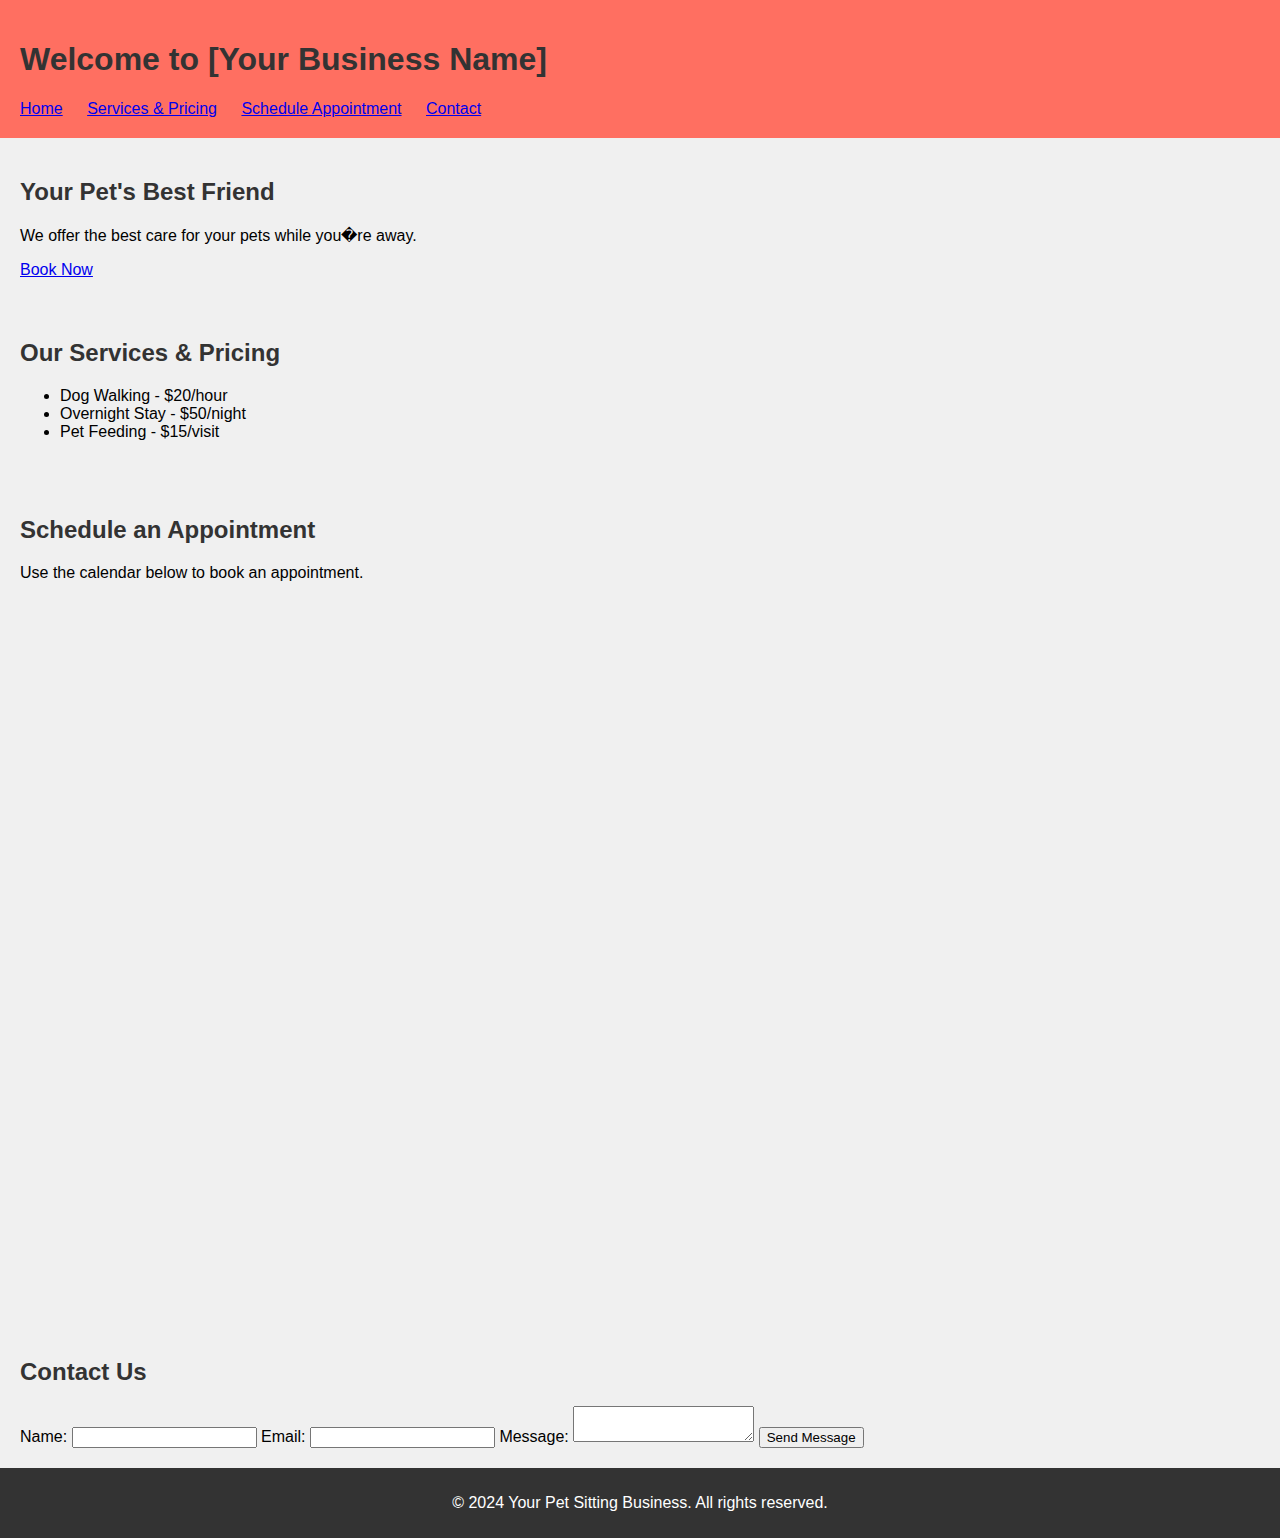
==== index.html @ a37cc5fd "Add files via upload" ====
<!DOCTYPE html>
<html lang="en">
<head>
    <meta charset="UTF-8">
    <meta name="viewport" content="width=device-width, initial-scale=1.0">
    <title>Pet Sitting Business</title>
    <link rel="stylesheet" href="styles.css">
</head>
<body>
    <header>
        <h1>Welcome to [Your Business Name]</h1>
        <nav>
            <ul>
                <li><a href="#home">Home</a></li>
                <li><a href="#services">Services & Pricing</a></li>
                <li><a href="#booking">Schedule Appointment</a></li>
                <li><a href="#contact">Contact</a></li>
            </ul>
        </nav>
    </header>

    <section id="home">
        <h2>Your Pet's Best Friend</h2>
        <p>We offer the best care for your pets while you�re away.</p>
        <a href="#booking" class="cta-button">Book Now</a>
    </section>

    <section id="services">
        <h2>Our Services & Pricing</h2>
        <ul>
            <li>Dog Walking - $20/hour</li>
            <li>Overnight Stay - $50/night</li>
            <li>Pet Feeding - $15/visit</li>
        </ul>
    </section>

    <section id="booking">
        <h2>Schedule an Appointment</h2>
        <p>Use the calendar below to book an appointment.</p>
        <!-- Calendly inline widget begin -->
        <div class="calendly-inline-widget" data-url="https://calendly.com/yinjason13/overnight-stay?text_color=0c7526&primary_color=b5e6ff" style="min-width:320px;height:700px;"></div>
        <script type="text/javascript" src="https://assets.calendly.com/assets/external/widget.js" async></script>
        <!-- Calendly inline widget end -->
    </section>

    <section id="contact">
        <h2>Contact Us</h2>
        <form action="https://formspree.io/YOUR_EMAIL" method="POST">
            <label for="name">Name:</label>
            <input type="text" id="name" name="name">

            <label for="email">Email:</label>
            <input type="email" id="email" name="_replyto">

            <label for="message">Message:</label>
            <textarea id="message" name="message"></textarea>

            <button type="submit">Send Message</button>
        </form>
    </section>

    <footer>
        <p>&copy; 2024 Your Pet Sitting Business. All rights reserved.</p>
    </footer>
</body>
</html>
---- styles.css ----
body {
    font-family: Arial, sans-serif;
    margin: 0;
    padding: 0;
    background-color: #f0f0f0;
}

header {
    background-color: #ff6f61;
    color: white;
    padding: 20px;
}

nav ul {
    list-style-type: none;
    padding: 0;
    margin: 0;
}

nav ul li {
    display: inline;
    margin-right: 20px;
}

h1, h2 {
    color: #333;
}

section {
    padding: 20px;
}

footer {
    background-color: #333;
    color: white;
    text-align: center;
    padding: 10px;
}
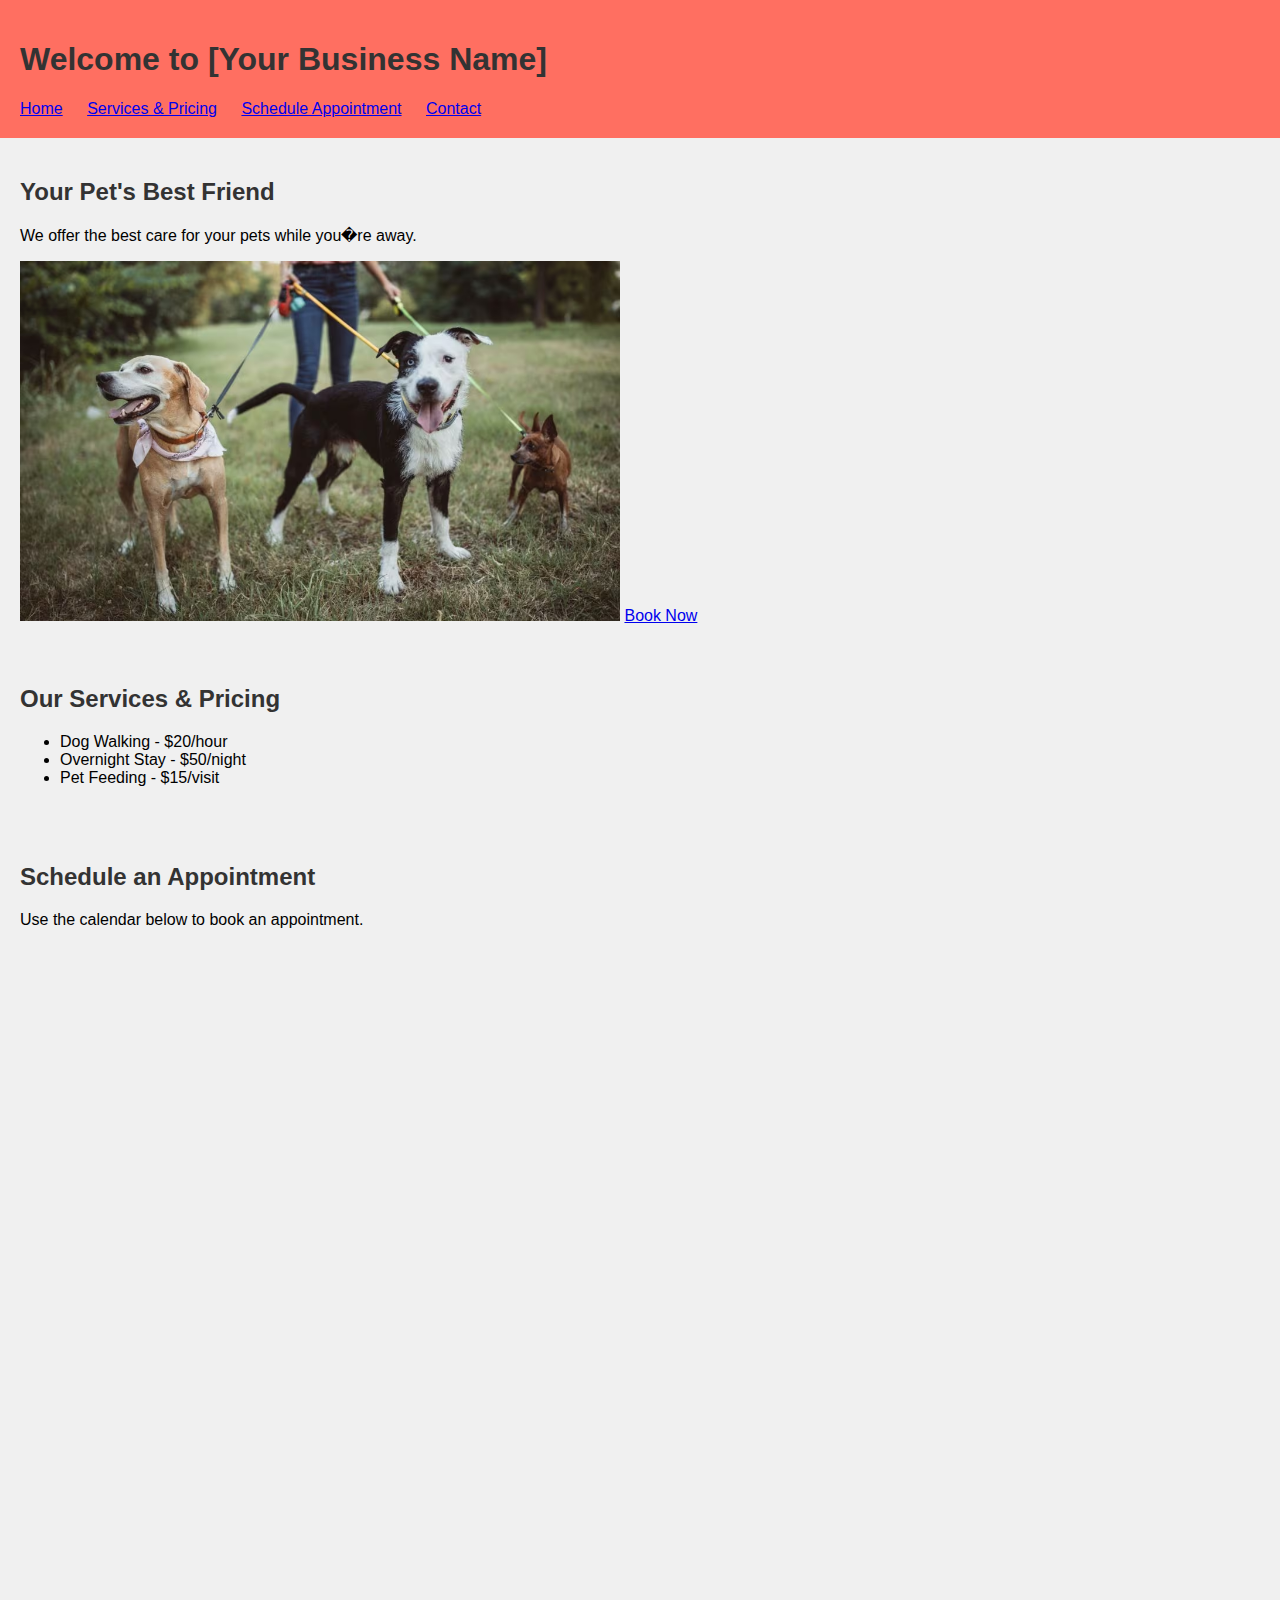
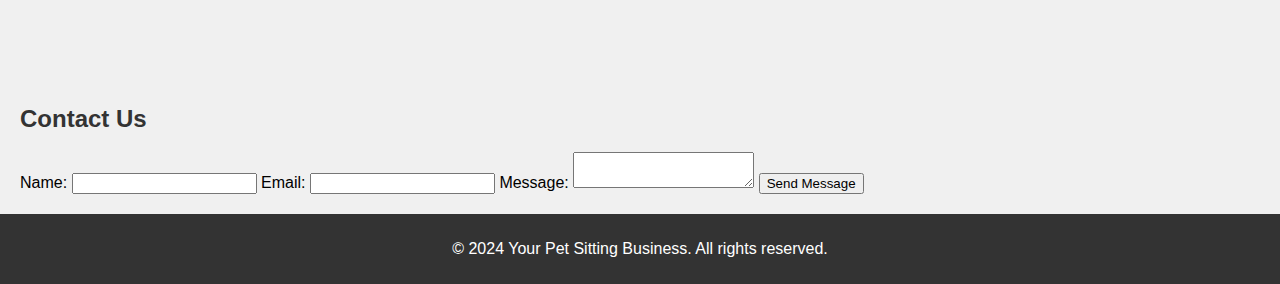
==== commit 6fa1b61c: "Add files via upload" ====
--- a/index.html
+++ b/index.html
@@ -22,7 +22,8 @@
     <section id="home">
         <h2>Your Pet's Best Friend</h2>
         <p>We offer the best care for your pets while you�re away.</p>
-        <a href="#booking" class="cta-button">Book Now</a>
+        <img src="dog-leash-types.jpg" alt="Pet Care Image" style="width:100%; max-width:600px;">
+	<a href="#booking" class="cta-button">Book Now</a>
     </section>
 
     <section id="services">
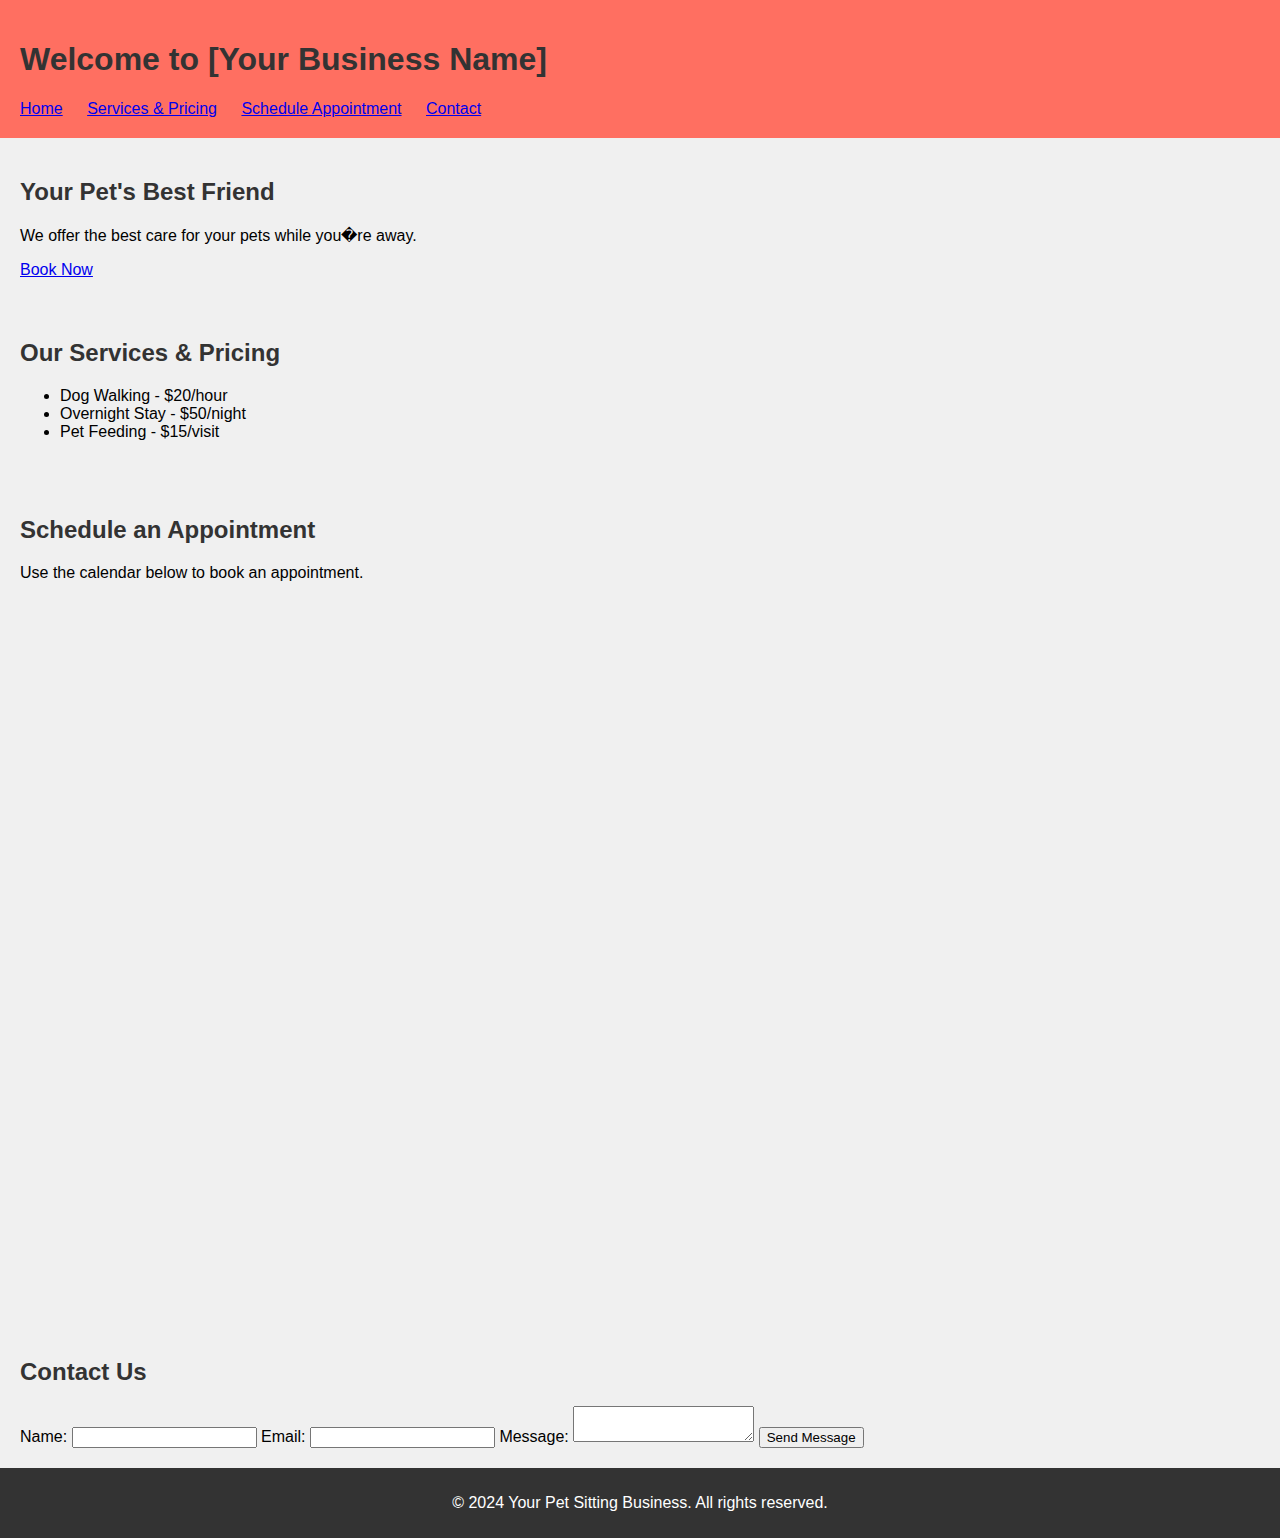
==== commit 32a0d3ef: "Add files via upload" ====
--- a/index.html
+++ b/index.html
@@ -22,7 +22,6 @@
     <section id="home">
         <h2>Your Pet's Best Friend</h2>
         <p>We offer the best care for your pets while you�re away.</p>
-        <img src="dog-leash-types.jpg" alt="Pet Care Image" style="width:100%; max-width:600px;">
 	<a href="#booking" class="cta-button">Book Now</a>
     </section>
 
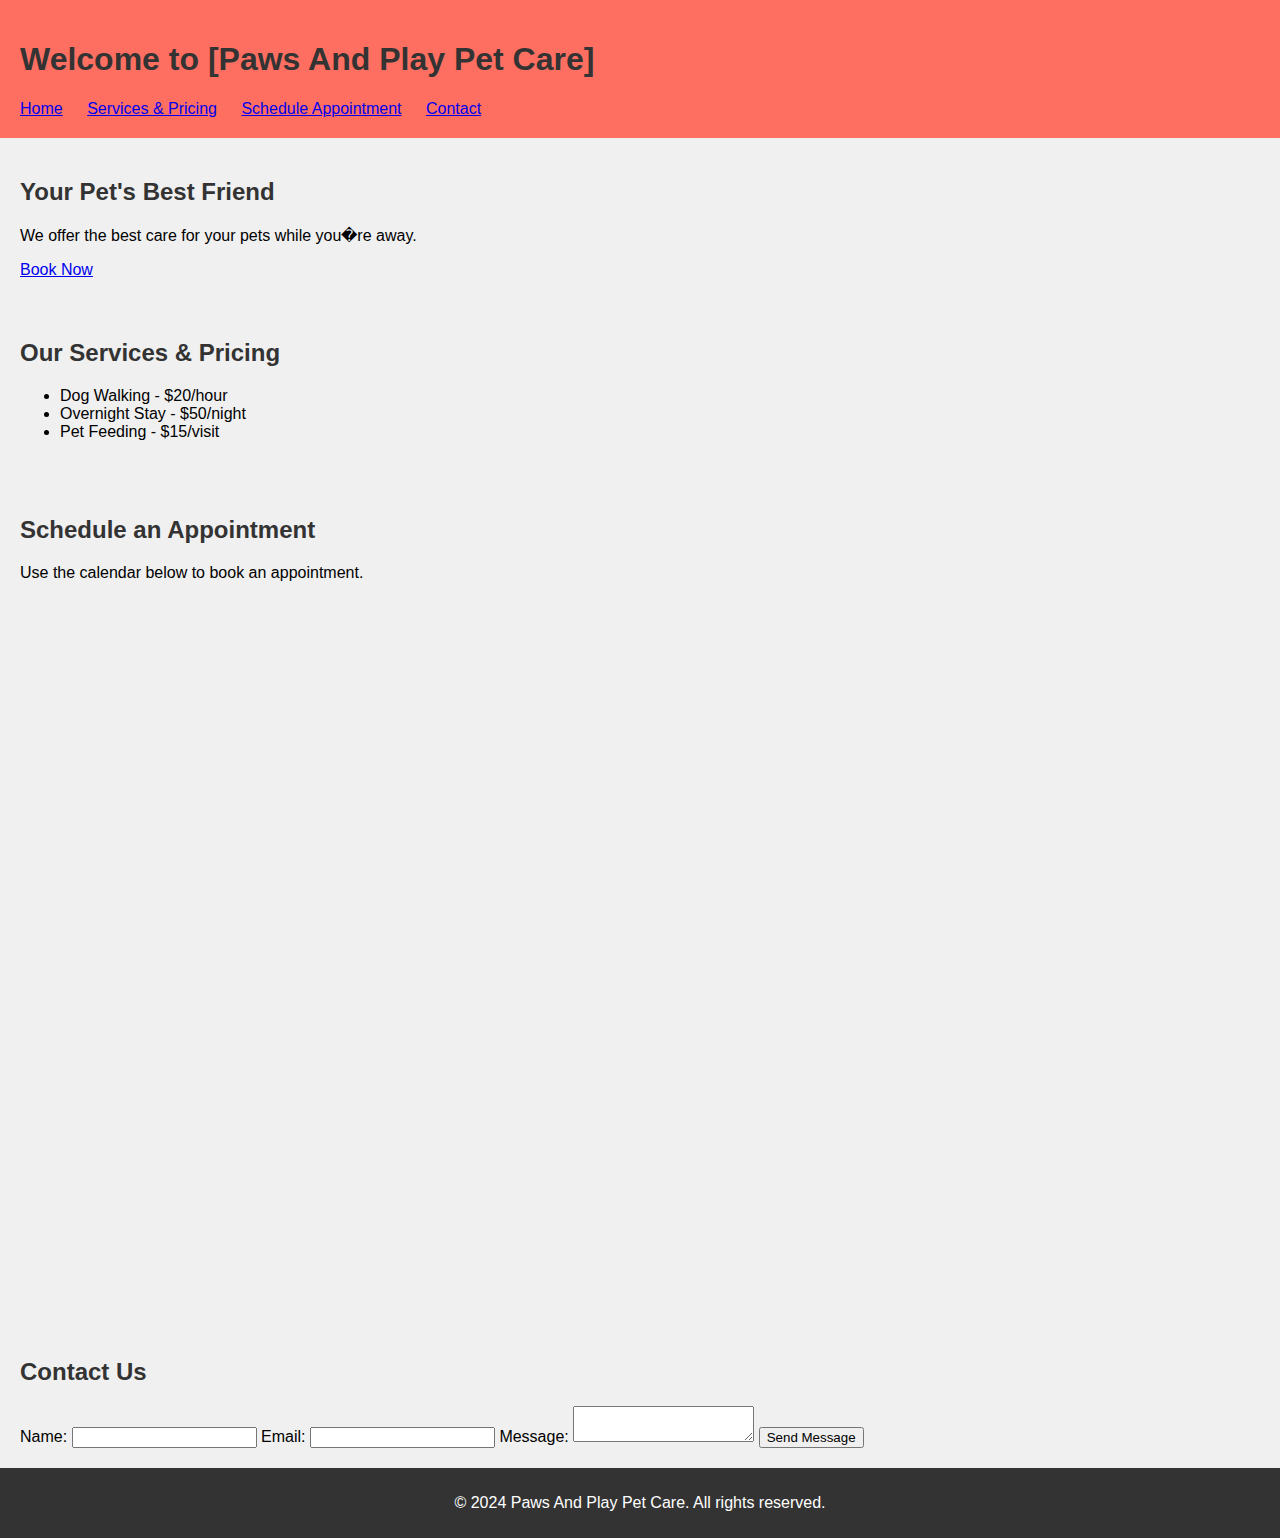
==== commit 64f0b2a5: "Add files via upload" ====
--- a/index.html
+++ b/index.html
@@ -8,7 +8,7 @@
 </head>
 <body>
     <header>
-        <h1>Welcome to [Your Business Name]</h1>
+        <h1>Welcome to [Paws And Play Pet Care]</h1>
         <nav>
             <ul>
                 <li><a href="#home">Home</a></li>
@@ -60,7 +60,7 @@
     </section>
 
     <footer>
-        <p>&copy; 2024 Your Pet Sitting Business. All rights reserved.</p>
+        <p>&copy; 2024 Paws And Play Pet Care. All rights reserved.</p>
     </footer>
 </body>
 </html>
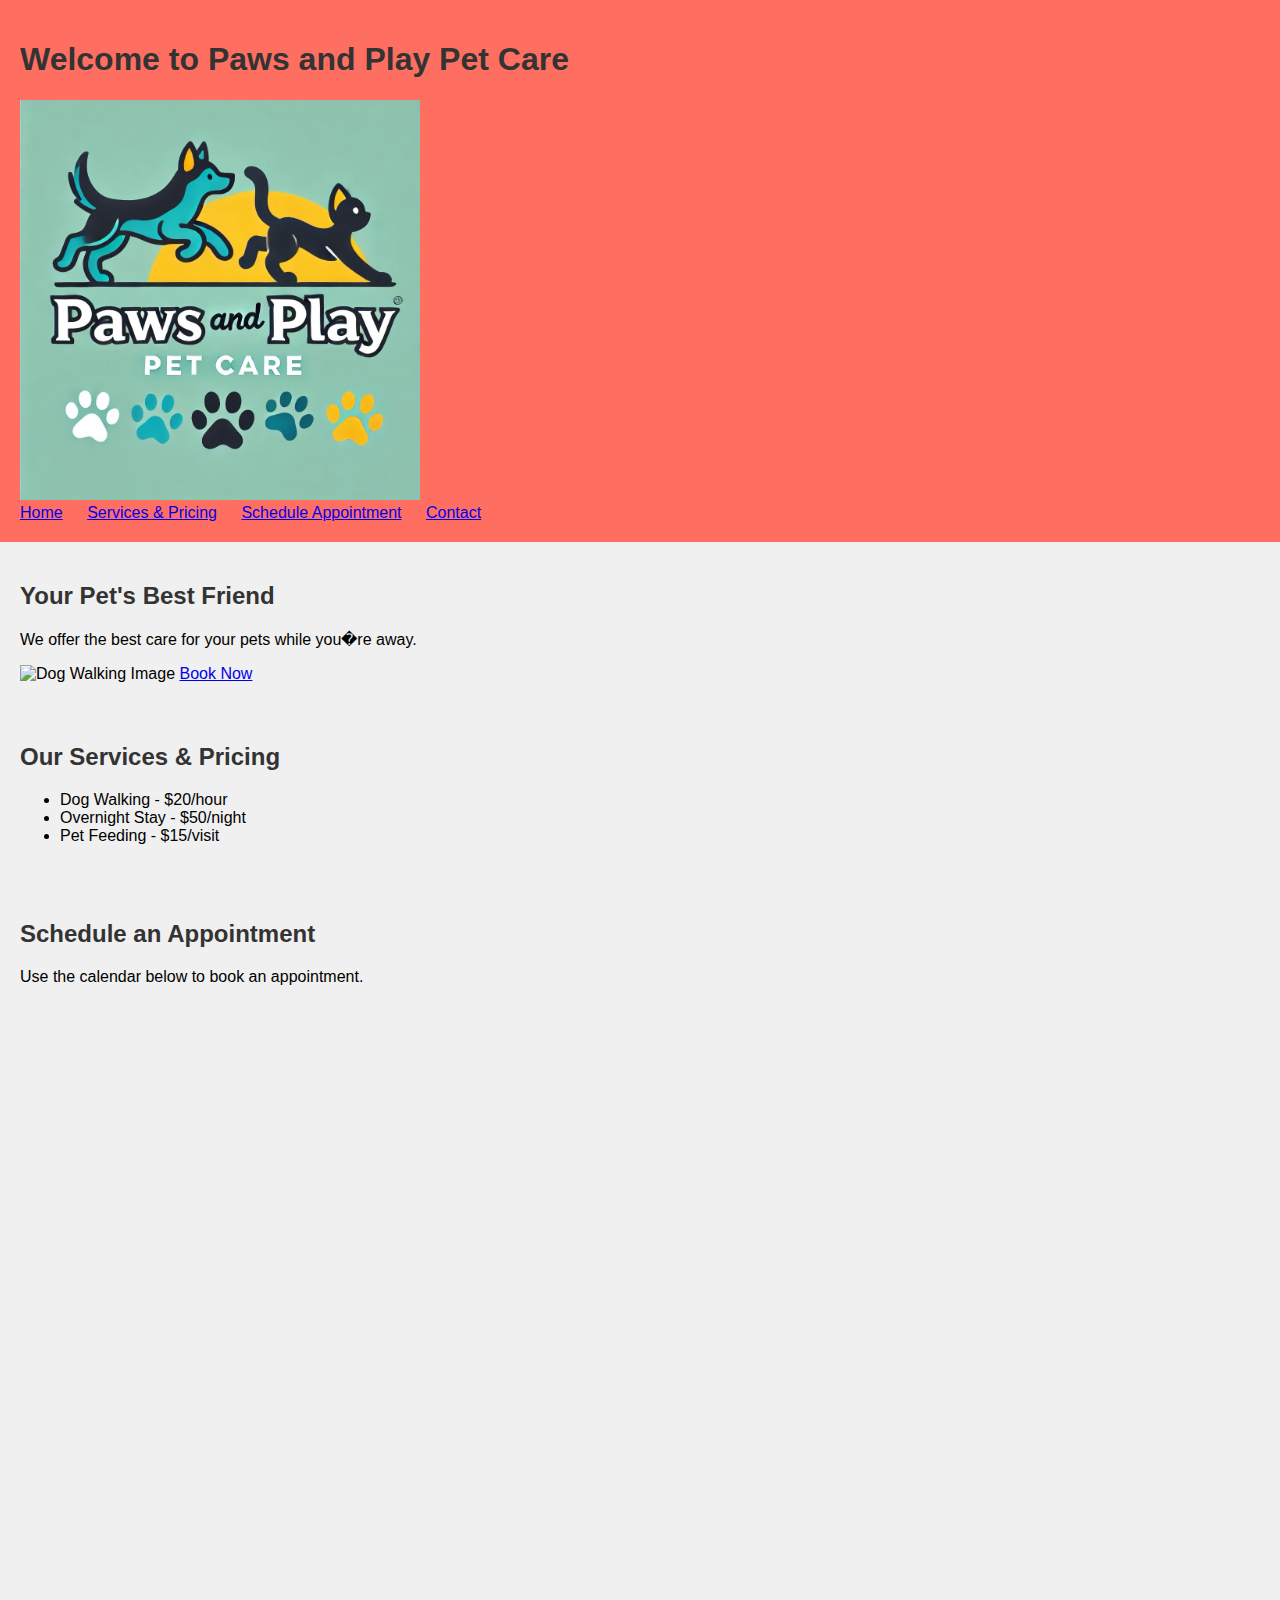
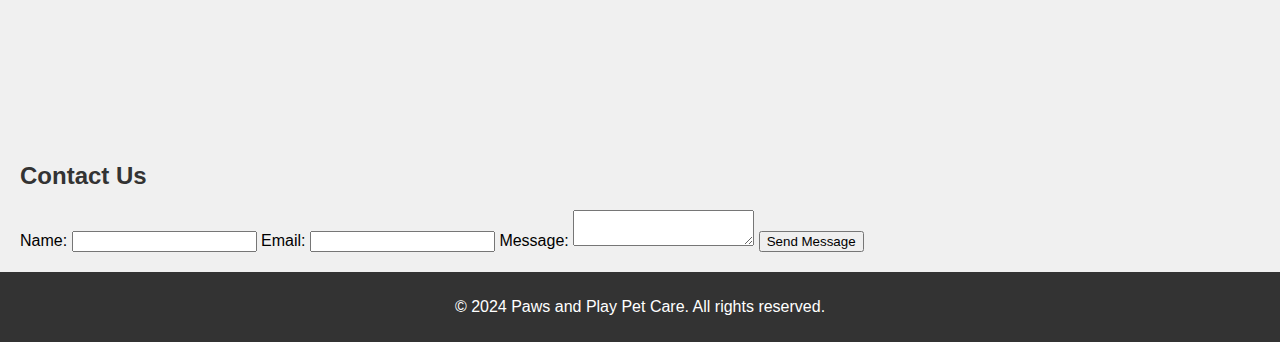
==== commit ec5fbc53: "Add files via upload" ====
--- a/index.html
+++ b/index.html
@@ -3,12 +3,13 @@
 <head>
     <meta charset="UTF-8">
     <meta name="viewport" content="width=device-width, initial-scale=1.0">
-    <title>Pet Sitting Business</title>
+    <title>Paws and Play Pet Care</title>
     <link rel="stylesheet" href="styles.css">
 </head>
 <body>
     <header>
-        <h1>Welcome to [Paws And Play Pet Care]</h1>
+        <h1>Welcome to Paws and Play Pet Care</h1>
+        <img src="paws-and-play.jpg" alt="Paws and Play Logo" style="width:100%; max-width:400px;">
         <nav>
             <ul>
                 <li><a href="#home">Home</a></li>
@@ -22,7 +23,8 @@
     <section id="home">
         <h2>Your Pet's Best Friend</h2>
         <p>We offer the best care for your pets while you�re away.</p>
-	<a href="#booking" class="cta-button">Book Now</a>
+        <img src="dog-leash-types.jpg" alt="Dog Walking Image" style="width:100%; max-width:600px;">
+        <a href="#booking" class="cta-button">Book Now</a>
     </section>
 
     <section id="services">
@@ -60,7 +62,7 @@
     </section>
 
     <footer>
-        <p>&copy; 2024 Paws And Play Pet Care. All rights reserved.</p>
+        <p>&copy; 2024 Paws and Play Pet Care. All rights reserved.</p>
     </footer>
 </body>
 </html>
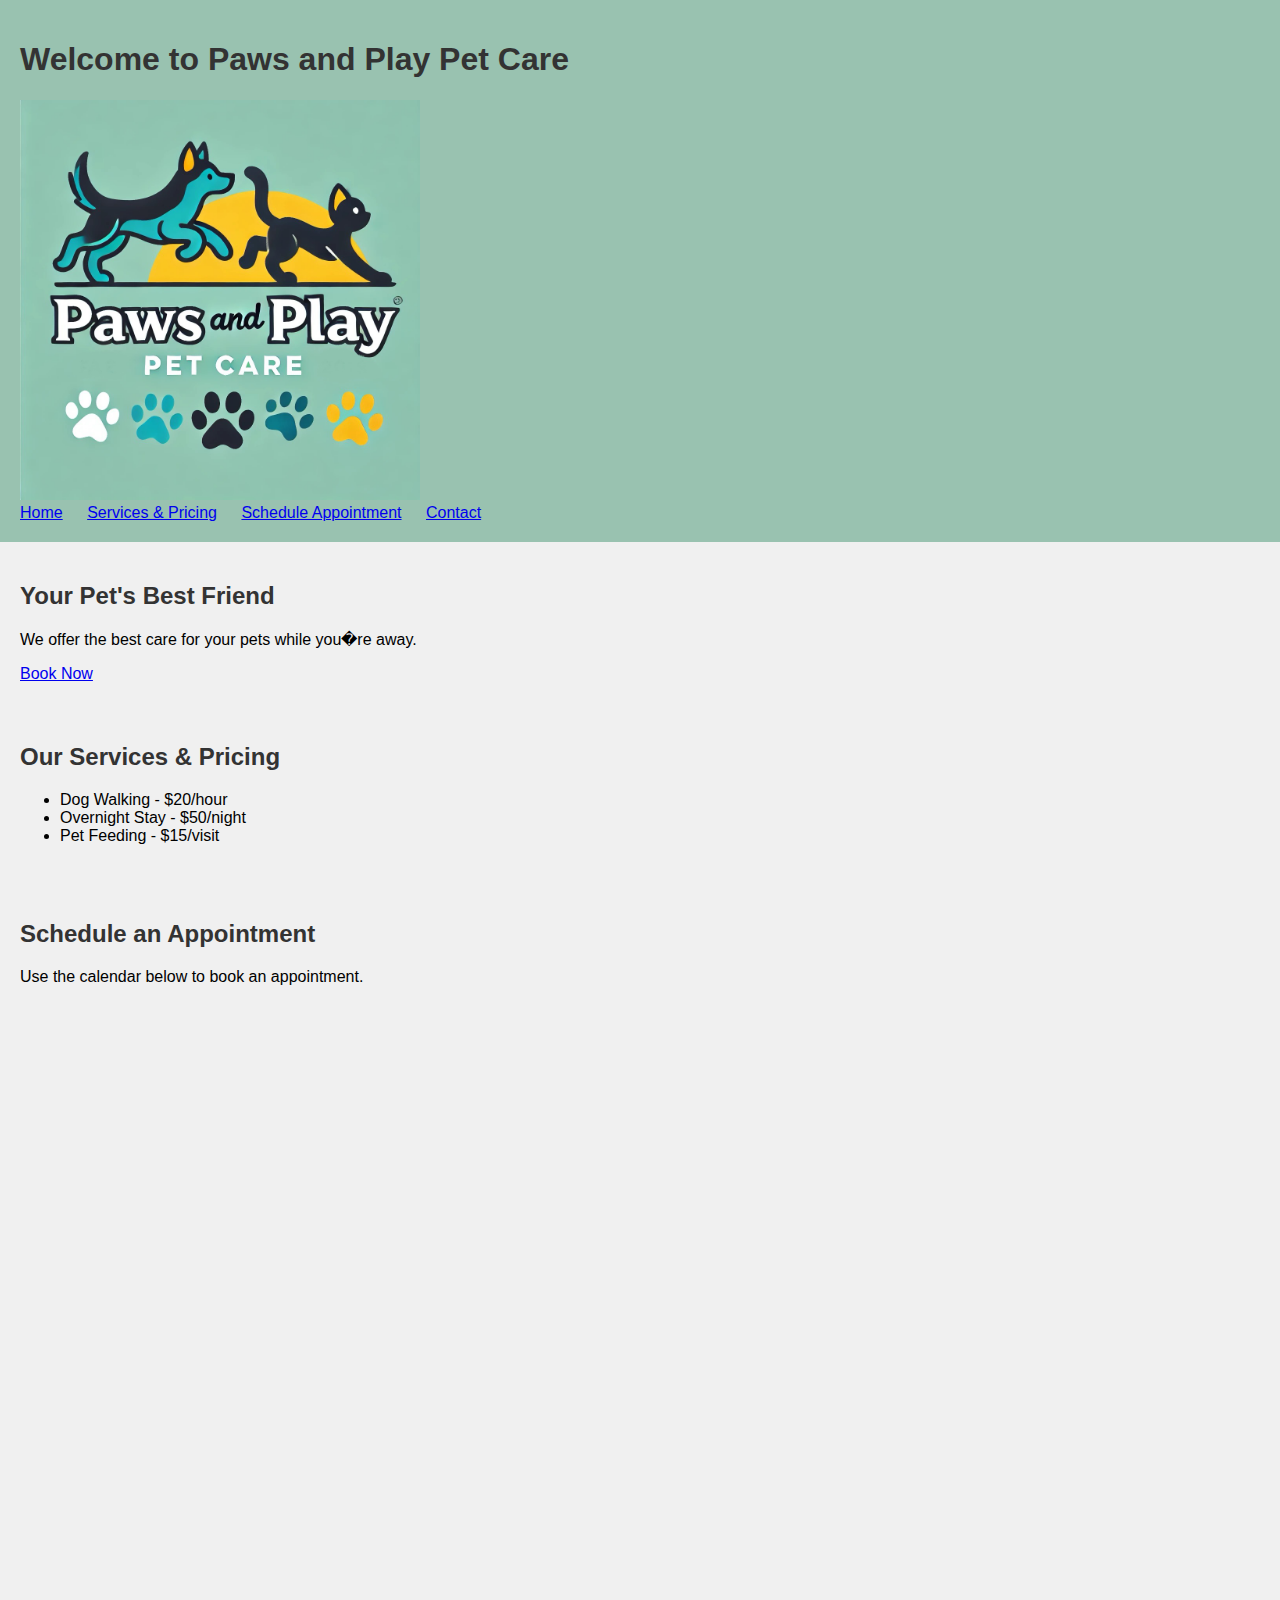
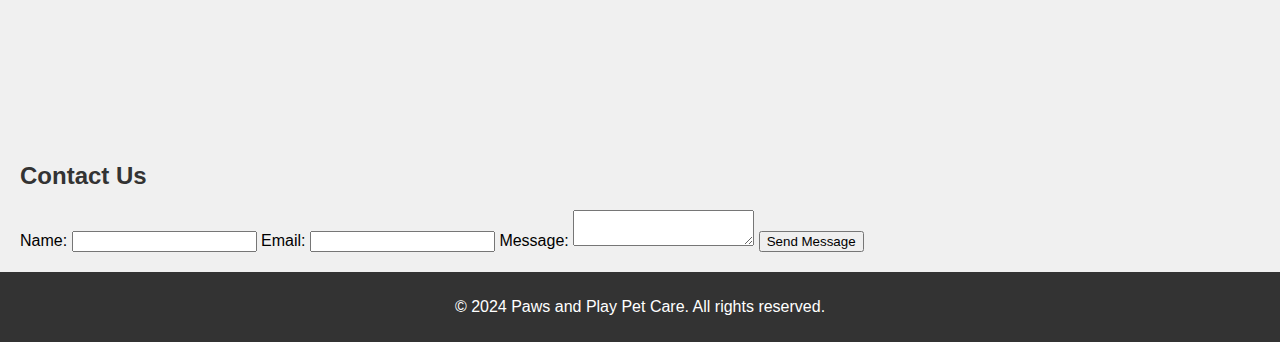
==== commit c36160f9: "Add files via upload" ====
--- a/index.html
+++ b/index.html
@@ -23,7 +23,6 @@
     <section id="home">
         <h2>Your Pet's Best Friend</h2>
         <p>We offer the best care for your pets while you�re away.</p>
-        <img src="dog-leash-types.jpg" alt="Dog Walking Image" style="width:100%; max-width:600px;">
         <a href="#booking" class="cta-button">Book Now</a>
     </section>
 
--- a/styles.css
+++ b/styles.css
@@ -6,7 +6,7 @@
 }
 
 header {
-    background-color: #ff6f61;
+    background-color: #99c2b0;
     color: white;
     padding: 20px;
 }
